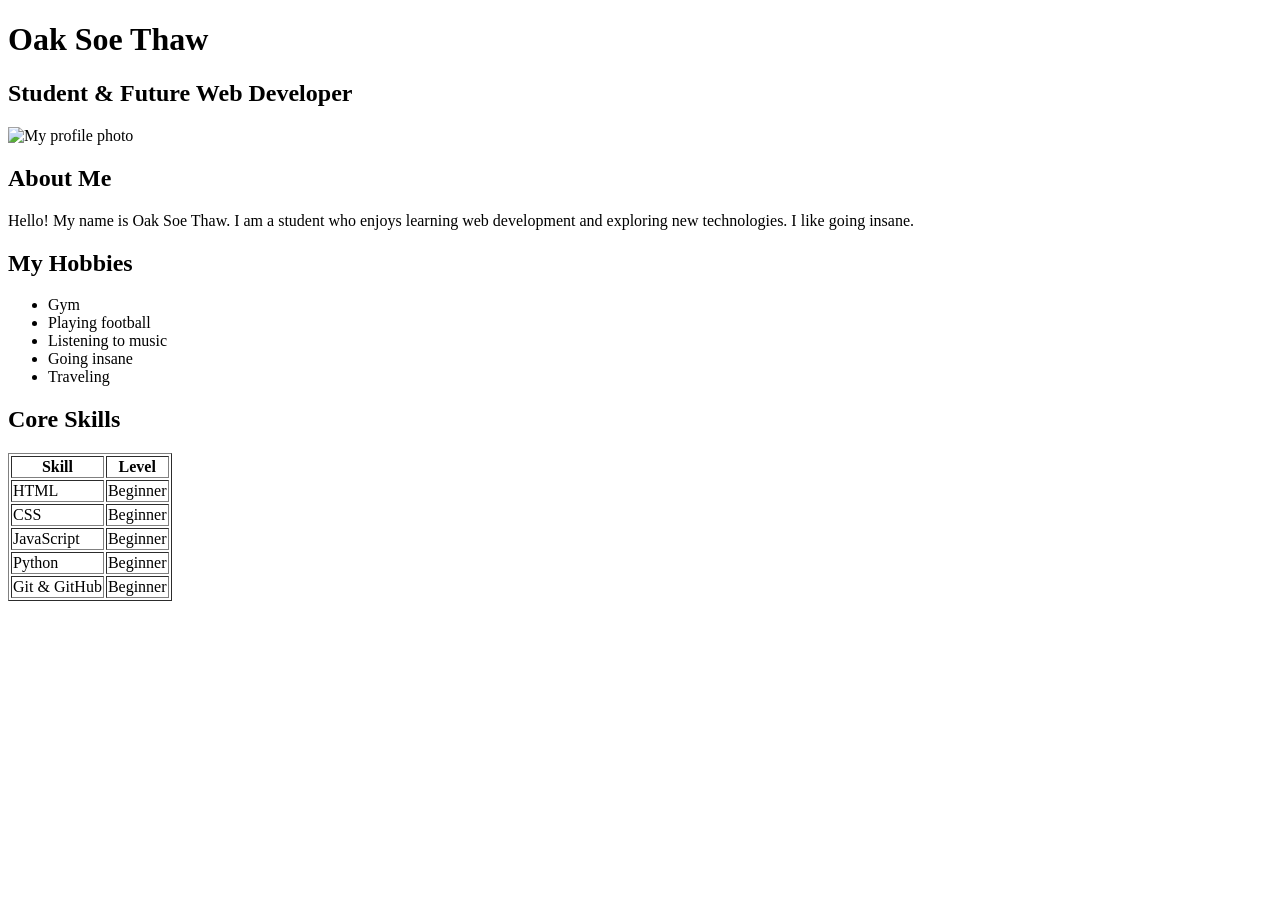
==== index.html @ 5ff16bf4 "change index.html" ====
<!DOCTYPE html>
<html lang="en">
  <head>
    <meta charset="UTF-8" />
    <meta name="viewport" content="width=device-width, initial-scale=1.0" />
    <title>My Personal Profile</title>
  </head>
  <body>
    <h1>Oak Soe Thaw</h1>
    <h2>Student & Future Web Developer</h2>
 
    <img src="/Users/oaksoethaw/Downloads/image/IMG_9303.JPG" alt="My profile photo" width="250" height="300" />
 
    <h2>About Me</h2>
    <p>
      Hello! My name is Oak Soe Thaw. I am a student who enjoys learning web
      development and exploring new technologies. I like going insane.
    </p>
 
    <h2>My Hobbies</h2>
    <ul>
      <li>Gym</li>
      <li>Playing football</li>
      <li>Listening to music</li>
      <li>Going insane</li>
      <li>Traveling</li>
    </ul>
 
    <h2>Core Skills</h2>
    <table border="1">
      <tr>
        <th>Skill</th>
        <th>Level</th>
      </tr>
      <tr>
        <td>HTML</td>
        <td>Beginner</td>
      </tr>
      <tr>
        <td>CSS</td>
        <td>Beginner</td>
      </tr>
      <tr>
        <td>JavaScript</td>
        <td>Beginner</td>
      </tr>
      <tr>
        <td>Python</td>
        <td>Beginner</td>
      </tr>
      <tr>
        <td>Git & GitHub</td>
        <td>Beginner</td>
      </tr>
    </table>
  </body>
</html>
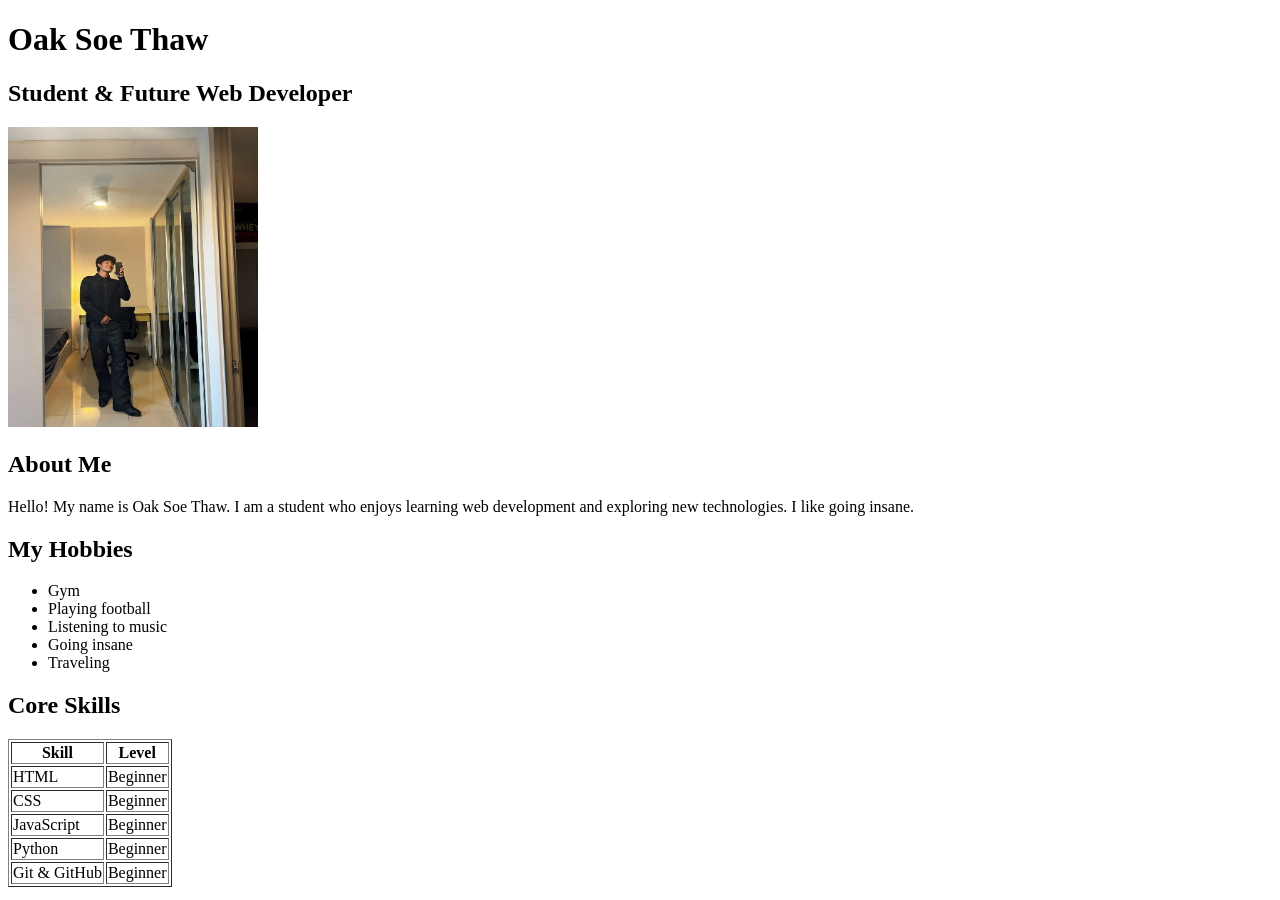
==== commit cdcea7da: "add photo" ====
--- a/index.html
+++ b/index.html
@@ -9,7 +9,7 @@
     <h1>Oak Soe Thaw</h1>
     <h2>Student & Future Web Developer</h2>
  
-    <img src="/Users/oaksoethaw/Downloads/image/IMG_9303.JPG" alt="My profile photo" width="250" height="300" />
+    <img src="/images/IMG_9303.JPG" alt="My profile photo" width="250" height="300" />
  
     <h2>About Me</h2>
     <p>
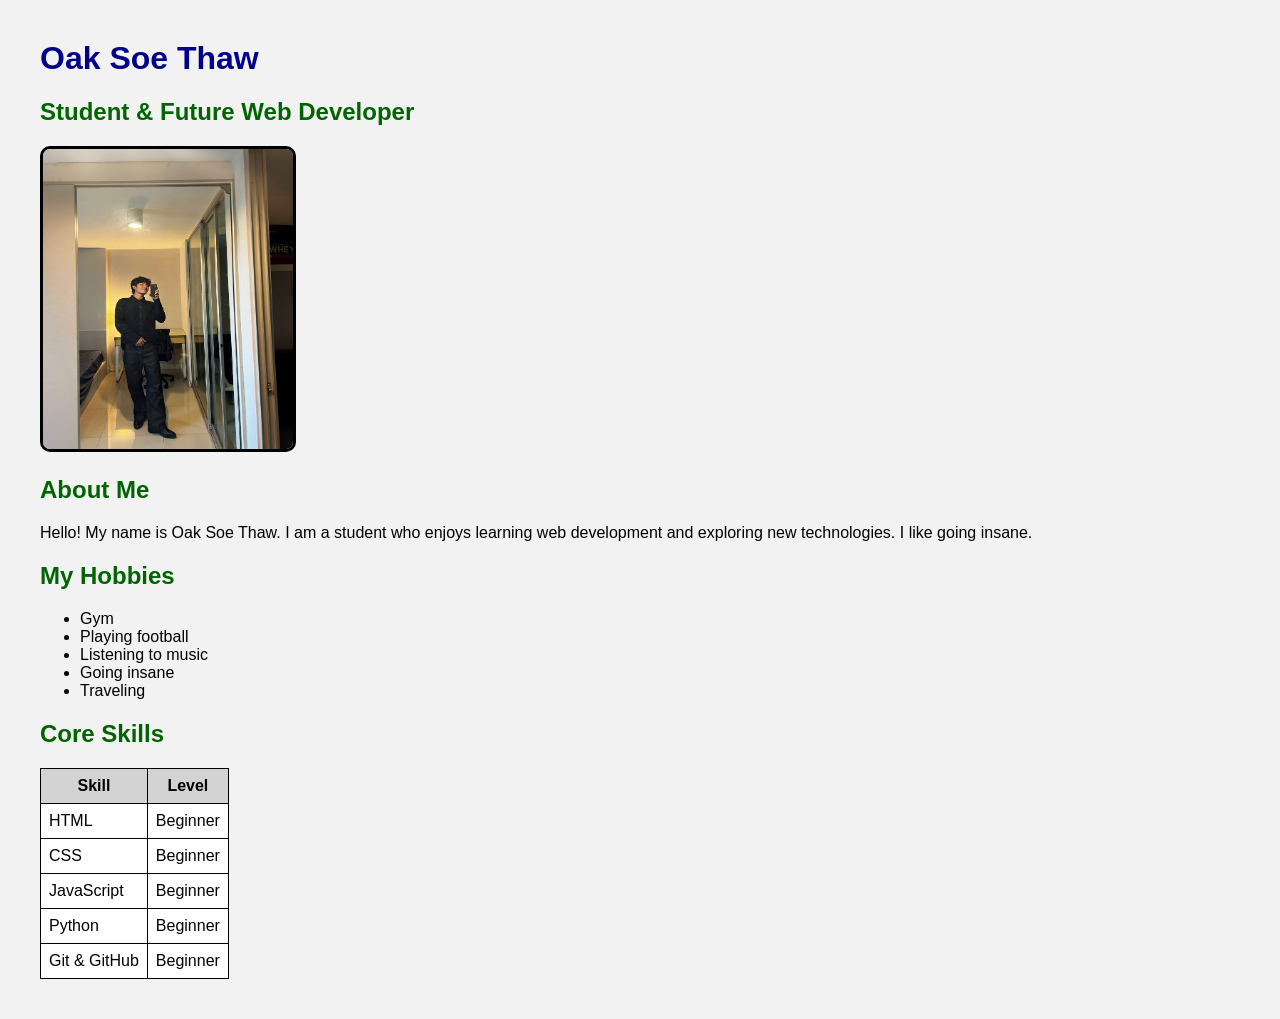
==== commit 90befe01: "Apply CSS styling" ====
--- a/index.html
+++ b/index.html
@@ -4,12 +4,46 @@
     <meta charset="UTF-8" />
     <meta name="viewport" content="width=device-width, initial-scale=1.0" />
     <title>My Personal Profile</title>
+    <style>
+    body {
+        font-family: Arial, sans-serif;
+        background-color: #f2f2f2;
+        margin: 40px;
+    }
+
+    h1 {
+        color: darkblue;
+    }
+
+    h2 {
+        color: darkgreen;
+    }
+
+    img {
+        border-radius: 10px;
+        border: 3px solid black;
+    }
+
+    table {
+        border-collapse: collapse;
+        background-color: white;
+    }
+
+    th, td {
+        padding: 8px;
+        border: 1px solid black;
+    }
+
+    th {
+        background-color: lightgray;
+    }
+</style>
   </head>
   <body>
     <h1>Oak Soe Thaw</h1>
     <h2>Student & Future Web Developer</h2>
  
-    <img src="/images/IMG_9303.JPG" alt="My profile photo" width="250" height="300" />
+    <img src="images/IMG_9303.JPG" alt="My profile photo" width="250" height="300" />
  
     <h2>About Me</h2>
     <p>
